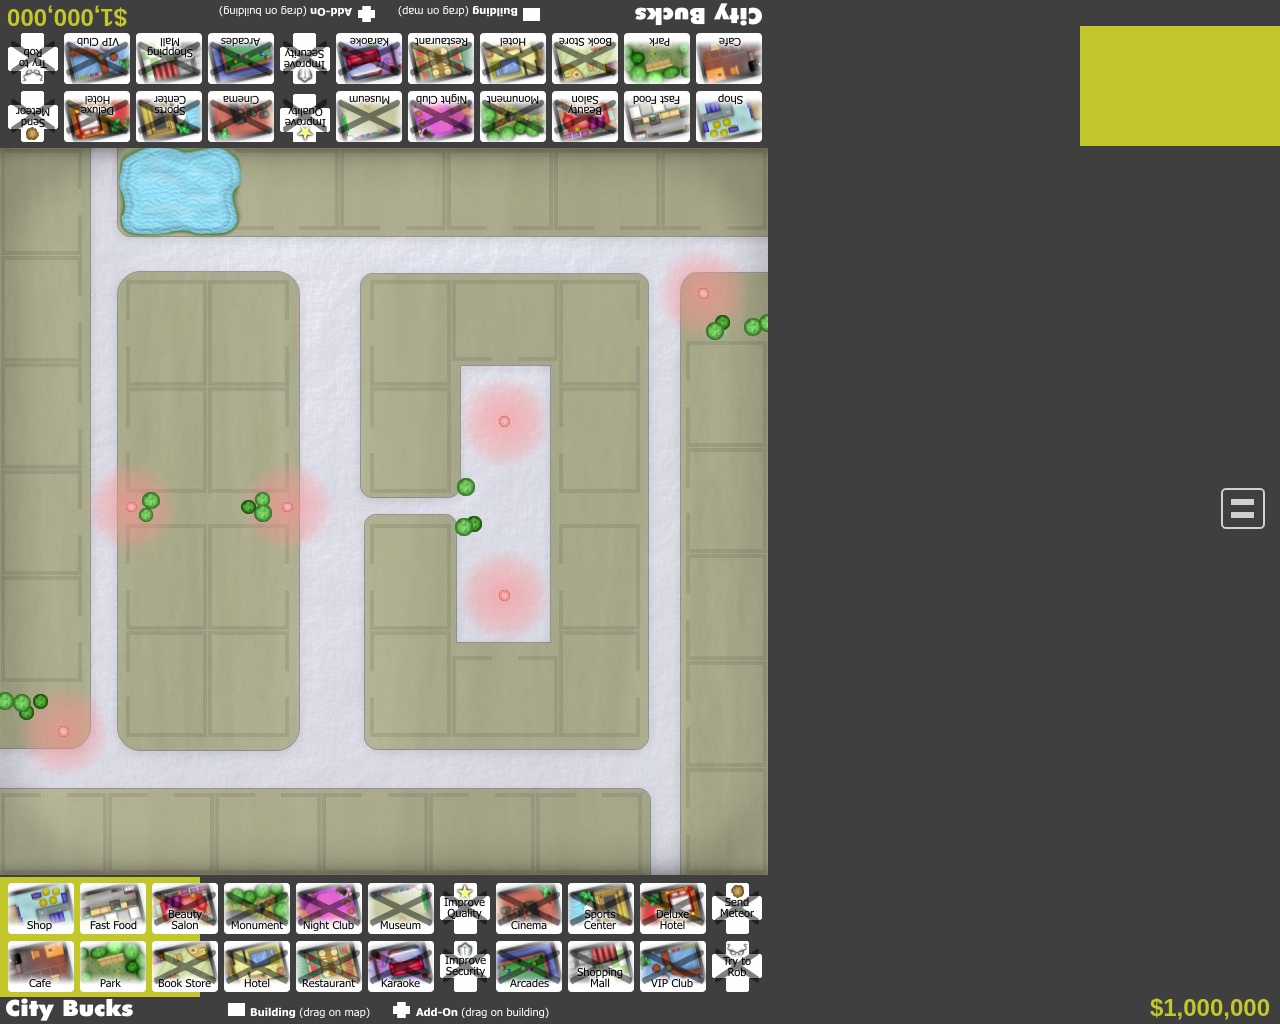
==== index.html @ 6ff3f5b2 "Import original City Bucks v1.0 www folder from App Store IPA Untouched copy of Payload/city-bucks.a" ====
<!DOCTYPE html PUBLIC "-//W3C//DTD XHTML 1.0 Strict//EN" "DTD/xhtml1-strict.dtd">
<html xmlns="http://www.w3.org/1999/xhtml" xml:lang="en" lang="en">
<head>
    <meta http-equiv="Content-Type" content="text/html; CHARSET=UTF-8" />
    <title>City Bucks</title>
    <link rel="stylesheet" href="default.css" type="text/css" media="screen,projection,print" />

    <script type="text/javascript" charset="utf-8" src="phonegap-compressed.js"></script>
    <script type="text/javascript" charset="utf-8" src="all-compressed.js"></script>

    <!--
    <script type="text/javascript" charset="utf-8" src="phonegap.js"></script>
    <script type="text/javascript" charset="utf-8" src="enum.js"></script>
    <script type="text/javascript" charset="utf-8" src="misc.js"></script>
    <script type="text/javascript" charset="utf-8" src="shortest-paths-data.js"></script>
    <script type="text/javascript" charset="utf-8" src="building-events.js"></script>
    <script type="text/javascript" charset="utf-8" src="app.js"></script>
    <script type="text/javascript" charset="utf-8" src="sprite.js"></script>
    <script type="text/javascript" charset="utf-8" src="main.js"></script>
    -->

    <meta name ="viewport" content="user-scalable=no,width=device-width" />
    <meta name="expires" content="Wed, 01 Jan 2014 1:00:00 GMT" />
    <meta name="apple-mobile-web-app-capable" content="yes" />
    <meta name="apple-mobile-web-app-status-bar-style" content="black" />
</head>
<body id="background" class="background_c1">

</body>
</html>
---- default.css ----
body {
    margin: 0;
    background-color: rgb(63,63,63);
    color: #000;
    font-family: tahoma, sans-serif;
    overflow: hidden;
    width: 768px;
    min-width: 768px;
    max-width: 768px;
    height: 1024px;
    min-height: 1024px;
    max-height: 1024px;
}

#backgroundMiddle1,
#backgroundMiddle2,
#backgroundMiddle3,
#backgroundMiddle4 {
    position: absolute;
    background-repeat: no-repeat;
}

#backgroundMiddle1 {
    left: 0;
    top: 148px;
    width: 393px;
    height: 358px;
    background-image: url("image/background/1.jpg");
}

#backgroundMiddle2 {
    left: 393px;
    top: 148px;
    width: 375px;
    height: 358px;
    background-image: url("image/background/2.jpg");
}

#backgroundMiddle3 {
    left: 0;
    top: 505px;
    width: 393px;
    height: 370px;
    background-image: url("image/background/3.jpg");
}

#backgroundMiddle4 {
    left: 393px;
    top: 505px;
    width: 375px;
    height: 370px;
    background-image: url("image/background/4.jpg");
}

body,
div,
a,
span {
    webkit-user-select: none;
    -webkit-user-select: none;
    -moz-user-select: none; 
}

a {
    color: #000;
}

.backgroundTop,
.backgroundBottom {
    position: absolute;
    left: 0;
    top: 0;
    background-repeat: repeat-x;
    background-color: rgb(63,63,63);
    z-index: 2000;
}

.backgroundTop {
    background-image: url("image/background-top.png");
}

.backgroundBottom {
    top: 876px;
    background-image: url("image/background-bottom.png");
    background-position: 0 100%;
}

#all {
    width: 100%;
    height: 100%;
}

a {
    color: rgb(0,0,0);
}

#debug {
    position: absolute;
    left: 200px;
    top: 1000px;
    text-align: center;
    z-index: 11000;
    color: #bbb;
    background-color: rgb(63,63,63);
    font-weight: bold;
    width: 380px;
    height: 24px;
    font-size: 14px;

    /*
    text-align: left;
    top: 180px;
    left: 10px;
    width: 220px;
    height: auto;
    */
}

#debug strong {
    color: rgb(255,150,150);
}

#debug strong:before {content: "_____"; }
#debug strong:after {content: "_____"; }

.sprite,
.spriteButton,
.spriteButtonCross,
.spriteButtonCrossAddOn,
.spriteButtonGhost {
    position: absolute;
    display: block;
    left: 0;
    top: 0;
    width: 66px;
    height: 51px;
    z-index: 100;
    background-repeat: no-repeat;
}

.sprite {
    z-index: 1050;
}

.spriteButton {
    z-index: 2600;
    -webkit-user-drag: element;
}

.spriteButtonGhost {
    opacity: .6;
    z-index: 2000;
}

.spriteButtonCross {
    background-image: url("image/sprite-button/cross.png");
    z-index: 2700;
}

.spriteButtonCrossAddOn {
    background-image: url("image/sprite-button/cross-add-on.png");
    z-index: 2700;
}

#dialog {
    position: absolute;
    left: 198px;
    top: 390px;
    background-image: url("image/dialog-background.png");
    background-repeat: no-repeat;
    width: 356px;
    height: 182px;
    padding: 23px;
    padding-top: 58px;
    z-index: 9010;
}

.dialogMessage {
    font-size: 18px;
    font-weight: bold;
}

.dialogActions {
    font-size: 16px;
    margin-top: 20px;
}

.dialogActions a {
    display: block;
    float: left;
    height: 35px;
    padding-top: 10px;
    color: rgb(143,143,143);
}

a.dialogRemind,
a.dialogCancel {
    margin-right: 22px;
}

#dialog .dialogMessage a {
    color: black;
    text-decoration: none;
}

.dialogActions a.dialogApprove {
    background-image: url("image/dialog-button-background.png");
    background-repeat: no-repeat;
    width: 112px;
    color: rgb(81,104,219);
    text-align: center;
    font-size: 16px;
    font-weight: bold;
    position: relative;
    top: -2px;
}

.pauseButton,
.restartButton,
.infoButton {
    position: absolute;
    right: 15px;
    width: 44px;
    height: 61px;
    top: 478px;
    background-repeat: no-repeat;
    z-index: 3000;
}

.infoButton {
    background-image: url("image/info-button.png");
    right: 80px;
}

.restartButton {
    background-image: url("image/restart-button.png");
    right: 145px;
}

.moneyBar_upper,
.moneyBar_lower {
    position: absolute;
    display: block;
    width: 20px;
    height: 120px;
    z-index: 2200;
    background-color: rgb(194,199,44);
}

.moneyBar_upper {
    top: 26px;
    right: 0;
}

.moneyBar_lower {
    top: 877px;
    left: 0;
}

#info {
    position: absolute;
    display: block;
    left: 140px;
    top: 125px;
    width: 408px;
    padding: 40px;
    height: 690px;
    z-index: 8000;
    border-radius: 20px;
    -webkit-border-radius: 20px;
    border: 2px solid #777;
    font-size: 18px;
    background-color: #fff;
    color: #000;
}

#info img {
    display: block;
    margin-right: 10px;
    float: left;
    top: -8px;
    width: 70px;
    height: 37px;
}

#info strong {
    font-size: 24px;
}

#overlay {
    position: absolute;
    left: 0;
    top: 0;
    width: 768px;
    height: 1024px;
    background-color: #000;
    opacity: .4;
    z-index: 2980;
}

#moneyDisplay0,
#moneyDisplay1 {
    color: rgb(194,199,44);
    font-weight: bold;
    font-size: 24px;
    position: absolute;
    width: 175px;
    height: 25px;
    z-index: 2600;
    text-align: right;
}

#moneyDisplay0 {
    top: 6px;
    left: 7px;
    -webkit-transform: rotate(180deg);
}

#moneyDisplay1 {
    top: 994px;
    right: 10px;
}

.buildingBaseTest,
.grid,
.rectangle {
    position: absolute;
    border: 1px solid rgb(74,255,5);
    z-index: 9000;
    text-shadow: #fff 1px -1px 1px;
    font-weight: bold;
    text-align: center;
}

.testPoint {
    position: absolute;
    width: 5px;
    height: 5px;
    background-color: rgb(74,255,5);
    z-index: 5500;
    border: 1px solid black;
}

#winner0,
#winner1,
#winnerCountdown0,
#winnerCountdown1 {
    position: absolute;
    left: 0;
    top: 0;
    width: 768px;
    height: 1024px;
    z-index: 2999;
    background-repeat: no-repeat;
}

#winner0,
#winnerCountdown0 {
    background-position: 50% 38%;
    background-image: url("image/winner-0.png");
}

#winner1,
#winnerCountdown1 {
    background-position: 50% 62%;
    background-image: url("image/winner-1.png");
}

#winnerCountdown0 {
    background-image: url("image/winner-countdown-0.png");
}

#winnerCountdown1 {
    background-image: url("image/winner-countdown-1.png");
}

.sprite {
    color: #fff;
    text-shadow: #000 1px -1px 1px;
    font-size: 12px;
    font-weight: bold;
}

#eventDialogPlayer0,
#eventDialogPlayer1 {
    position: absolute;
    left: 5px;
    text-align: center;
    font-weight: bold;
    font-size: 18px;
    color: black;
    z-index: 3200;
    background-image: url("image/event-dialog/background.png");
    background-repeat: repeat;
    background-position: 0 0;
    line-height: 19px;
}

#eventDialogPlayer0,
#eventDialogPlayer1,
.eventDialogContainer {
    width: 759px;
    height: 113px;
}

.eventDialogContainer {
    position: relative;
    left: 0;
    top: 0;
}

#eventDialogPlayer0 {
    -webkit-transform: rotate(180deg);
    top: 30px;
}

#eventDialogPlayer1 {
    top: 880px;
}

div.eventDialogMessage {
    position: absolute;
    left: 103px;
    top: 22px;
    width: 420px;
    height: 60px;
    text-align: left;
}

#countdown0,
#countdown1 {
    padding-left: 10px;
    padding-top: 25px;
}

#eventDialogPlayer0 a,
#eventDialogPlayer1 a {
    text-decoration: none;
}

.eventDialogButtonAccept,
.eventDialogButtonReject,
.eventDialogButtonNeutral {
    position: absolute;
    text-align: center;
    left: 644px;
    top: 23px;
    width: 73px;
    height: 47px;
    padding-top: 21px;
    background-repeat: no-repeat;
    background-image: url("image/event-dialog/button-neutral-answer.png");
}

.eventDialogButtonAccept {
    background-image: url("image/event-dialog/button-accept-answer.png");
    left: 560px;
}

.eventDialogButtonReject {
    background-image: url("image/event-dialog/button-reject-answer.png");
}

.eventDialogIcon {
    position: absolute;
    left: 28px;
    top: 27px;
    width: 68px;
    height: 62px;
    background-repeat: no-repeat;
    background-position: 50% 50%;
}


.human-0_x0_y1,
.human-0_x0_y1_c2,
.human-0_x-1_y0,
.human-0_x-1_y0_c2,
.human-0_x0_y-1,
.human-0_x0_y-1_c2,
.human-0_x1_y0,
.human-0_x1_y0_c2,
.human-1_x0_y1,
.human-1_x0_y1_c2,
.human-1_x-1_y0,
.human-1_x-1_y0_c2,
.human-1_x0_y-1,
.human-1_x0_y-1_c2,
.human-1_x1_y0,
.human-1_x1_y0_c2,
.human-2_x0_y1,
.human-2_x0_y1_c2,
.human-2_x-1_y0,
.human-2_x-1_y0_c2,
.human-2_x0_y-1,
.human-2_x0_y-1_c2,
.human-2_x1_y0,
.human-2_x1_y0_c2,
.human-3_x0_y1,
.human-3_x0_y1_c2,
.human-3_x-1_y0,
.human-3_x-1_y0_c2,
.human-3_x0_y-1,
.human-3_x0_y-1_c2,
.human-3_x1_y0,
.human-3_x1_y0_c2,
.staff-_x0_y1,
.staff-_x0_y1_c2,
.staff-_x-1_y0,
.staff-_x-1_y0_c2,
.staff-_x0_y-1,
.staff-_x0_y-1_c2,
.staff-_x1_y0,
.staff-_x1_y0_c2,
.arrow-_x0_y1,
.arrow-_x0_y-1,
.building-shop_x-1_y0,
.building-shop_x1_y0,
.building-shop_x0_y-1,
.building-shop_x0_y1,
.building-cafe_x-1_y0,
.building-cafe_x1_y0,
.building-cafe_x0_y-1,
.building-cafe_x0_y1,
.building-fastfood_x-1_y0,
.building-fastfood_x1_y0,
.building-fastfood_x0_y-1,
.building-fastfood_x0_y1,
.building-park_x-1_y0,
.building-park_x1_y0,
.building-park_x0_y-1,
.building-park_x0_y1,
.building-beautysalon_x-1_y0,
.building-beautysalon_x1_y0,
.building-beautysalon_x0_y-1,
.building-beautysalon_x0_y1,
.building-bookstore_x-1_y0,
.building-bookstore_x1_y0,
.building-bookstore_x0_y-1,
.building-bookstore_x0_y1,
.building-monument_x-1_y0,
.building-monument_x1_y0,
.building-monument_x0_y-1,
.building-monument_x0_y1,
.building-hotel_x-1_y0,
.building-hotel_x1_y0,
.building-hotel_x0_y-1,
.building-hotel_x0_y1,
.building-nightclub_x-1_y0,
.building-nightclub_x1_y0,
.building-nightclub_x0_y-1,
.building-nightclub_x0_y1,
.building-nightclub_x-1_y0_c2,
.building-nightclub_x1_y0_c2,
.building-nightclub_x0_y-1_c2,
.building-nightclub_x0_y1_c2,
.building-restaurant_x-1_y0,
.building-restaurant_x1_y0,
.building-restaurant_x0_y-1,
.building-restaurant_x0_y1,
.building-museum_x-1_y0,
.building-museum_x1_y0,
.building-museum_x0_y-1,
.building-museum_x0_y1,
.building-karaoke_x-1_y0,
.building-karaoke_x1_y0,
.building-karaoke_x0_y-1,
.building-karaoke_x0_y1,
.building-karaoke_x-1_y0_c2,
.building-karaoke_x1_y0_c2,
.building-karaoke_x0_y-1_c2,
.building-karaoke_x0_y1_c2,
.building-cinema_x-1_y0,
.building-cinema_x1_y0,
.building-cinema_x0_y-1,
.building-cinema_x0_y1,
.building-arcades_x-1_y0,
.building-arcades_x1_y0,
.building-arcades_x0_y-1,
.building-arcades_x0_y1,
.building-arcades_x-1_y0_c2,
.building-arcades_x1_y0_c2,
.building-arcades_x0_y-1_c2,
.building-arcades_x0_y1_c2,
.building-sportscenter_x-1_y0,
.building-sportscenter_x1_y0,
.building-sportscenter_x0_y-1,
.building-sportscenter_x0_y1,
.building-sportscenter_x-1_y0_c2,
.building-sportscenter_x1_y0_c2,
.building-sportscenter_x0_y-1_c2,
.building-sportscenter_x0_y1_c2,
.building-shoppingmall_x-1_y0,
.building-shoppingmall_x1_y0,
.building-shoppingmall_x0_y-1,
.building-shoppingmall_x0_y1,
.building-deluxehotel_x-1_y0,
.building-deluxehotel_x1_y0,
.building-deluxehotel_x0_y-1,
.building-deluxehotel_x0_y1,
.building-deluxehotel_x-1_y0_c2,
.building-deluxehotel_x1_y0_c2,
.building-deluxehotel_x0_y-1_c2,
.building-deluxehotel_x0_y1_c2,
.building-vipclub_x-1_y0,
.building-vipclub_x1_y0,
.building-vipclub_x0_y-1,
.building-vipclub_x0_y1,
.building-vipclub_x-1_y0_c2,
.building-vipclub_x1_y0_c2,
.building-vipclub_x0_y-1_c2,
.building-vipclub_x0_y1_c2,
.building-home_x-1_y0,
.building-home_x1_y0,
.building-home_x0_y-1,
.building-home_x0_y1,
.building-lake_x-1_y0,
.building-lake_x1_y0,
.building-lake_x0_y-1,
.building-lake_x0_y1,
.building-lake_x-1_y0_c2,
.building-lake_x1_y0_c2,
.building-lake_x0_y-1_c2,
.building-lake_x0_y1_c2,
.badge-quality-1_x0_y1,
.badge-quality-1_x-1_y0,
.badge-quality-1_x0_y-1,
.badge-quality-1_x1_y0,
.badge-quality-2_x0_y1,
.badge-quality-2_x-1_y0,
.badge-quality-2_x0_y-1,
.badge-quality-2_x1_y0,
.badge-quality-3_x0_y1,
.badge-quality-3_x-1_y0,
.badge-quality-3_x0_y-1,
.badge-quality-3_x1_y0,
.badge-security-1_x0_y1,
.badge-security-1_x-1_y0,
.badge-security-1_x0_y-1,
.badge-security-1_x1_y0,
.badge-security-2_x0_y1,
.badge-security-2_x-1_y0,
.badge-security-2_x0_y-1,
.badge-security-2_x1_y0,
.badge-security-3_x0_y1,
.badge-security-3_x-1_y0,
.badge-security-3_x0_y-1,
.badge-security-3_x1_y0,
.building-overlay-fire_x0_y1,
.building-overlay-fire_x-1_y0,
.building-overlay-fire_x0_y-1,
.building-overlay-fire_x1_y0,
.building-overlay-fire_x0_y1_c2,
.building-overlay-fire_x-1_y0_c2,
.building-overlay-fire_x0_y-1_c2,
.building-overlay-fire_x1_y0_c2,
.building-overlay-fire-small_x0_y1,
.building-overlay-fire-small_x-1_y0,
.building-overlay-fire-small_x0_y-1,
.building-overlay-fire-small_x1_y0,
.building-overlay-fire-small_x0_y1_c2,
.building-overlay-fire-small_x-1_y0_c2,
.building-overlay-fire-small_x0_y-1_c2,
.building-overlay-fire-small_x1_y0_c2,
.building-overlay-underconstruction_x0_y1,
.building-overlay-underconstruction_x-1_y0,
.building-overlay-underconstruction_x0_y-1,
.building-overlay-underconstruction_x1_y0,
.building-overlay-underconstruction_x0_y1_c2,
.building-overlay-underconstruction_x-1_y0_c2,
.building-overlay-underconstruction_x0_y-1_c2,
.building-overlay-underconstruction_x1_y0_c2,
.building-overlay-shinynew_x0_y1,
.building-overlay-shinynew_x-1_y0,
.building-overlay-shinynew_x0_y-1,
.building-overlay-shinynew_x1_y0,
.building-overlay-shinynew_x0_y1_c2,
.building-overlay-shinynew_x-1_y0_c2,
.building-overlay-shinynew_x0_y-1_c2,
.building-overlay-shinynew_x1_y0_c2,
.building-overlay-dustycloud_x0_y1,
.building-overlay-dustycloud_x-1_y0,
.building-overlay-dustycloud_x0_y-1,
.building-overlay-dustycloud_x1_y0,
.building-overlay-dustycloud_x0_y1_c2,
.building-overlay-dustycloud_x-1_y0_c2,
.building-overlay-dustycloud_x0_y-1_c2,
.building-overlay-dustycloud_x1_y0_c2,
.building-overlay-highlight_x0_y1,
.building-overlay-highlight_x-1_y0,
.building-overlay-highlight_x0_y-1,
.building-overlay-highlight_x1_y0,
.building-overlay-highlight_x0_y1_c2,
.building-overlay-highlight_x-1_y0_c2,
.building-overlay-highlight_x0_y-1_c2,
.building-overlay-highlight_x1_y0_c2,
.meteor-_x0_y1,
.meteor-_x0_y-1,
.meteor-_x0_y1_c2,
.meteor-_x0_y-1_c2,
.robbercar-empty_x0_y1,
.robbercar-empty_x0_y1_c2,
.robbercar-empty_x-1_y0,
.robbercar-empty_x-1_y0_c2,
.robbercar-empty_x0_y-1,
.robbercar-empty_x0_y-1_c2,
.robbercar-empty_x1_y0,
.robbercar-empty_x1_y0_c2,
.robbercar-filled_x0_y1,
.robbercar-filled_x0_y1_c2,
.robbercar-filled_x-1_y0,
.robbercar-filled_x-1_y0_c2,
.robbercar-filled_x0_y-1,
.robbercar-filled_x0_y-1_c2,
.robbercar-filled_x1_y0,
.robbercar-filled_x1_y0_c2,
.explosion-_xAny_yAny,
.explosion-_xAny_yAny_c2,
.ufo-normal_xAny_yAny,
.ufo-normal_xAny_yAny_c2,
.ufo-shooting_xAny_yAny,
.ufo-shooting_xAny_yAny_c2,
.stretchlimo-_x0_y1,
.stretchlimo-_x-1_y0,
.stretchlimo-_x0_y-1,
.stretchlimo-_x1_y0,
.monster-_x0_y1,
.monster-_x-1_y0,
.monster-_x0_y-1,
.monster-_x1_y0,
.monster-_x0_y1_c2,
.monster-_x-1_y0_c2,
.monster-_x0_y-1_c2,
.monster-_x1_y0_c2 {
    position: absolute;
    display: block;
    left: 0;
    top: 0;
    width: 66px;
    height: 51px;
    z-index: 100;
    background-repeat: no-repeat;
    z-index: 1050;
}

.human-0_x0_y1 { background-image: url("image/sprite/human/0_x0_y1.png"); }
.human-0_x0_y1_c2 { background-image: url("image/sprite/human/0_x0_y1_c2.png"); }
.human-0_x-1_y0 { background-image: url("image/sprite/human/0_x-1_y0.png"); }
.human-0_x-1_y0_c2 { background-image: url("image/sprite/human/0_x-1_y0_c2.png"); }
.human-0_x0_y-1 { background-image: url("image/sprite/human/0_x0_y-1.png"); }
.human-0_x0_y-1_c2 { background-image: url("image/sprite/human/0_x0_y-1_c2.png"); }
.human-0_x1_y0 { background-image: url("image/sprite/human/0_x1_y0.png"); }
.human-0_x1_y0_c2 { background-image: url("image/sprite/human/0_x1_y0_c2.png"); }

.human-1_x0_y1 { background-image: url("image/sprite/human/1_x0_y1.png"); }
.human-1_x0_y1_c2 { background-image: url("image/sprite/human/1_x0_y1_c2.png"); }
.human-1_x-1_y0 { background-image: url("image/sprite/human/1_x-1_y0.png"); }
.human-1_x-1_y0_c2 { background-image: url("image/sprite/human/1_x-1_y0_c2.png"); }
.human-1_x0_y-1 { background-image: url("image/sprite/human/1_x0_y-1.png"); }
.human-1_x0_y-1_c2 { background-image: url("image/sprite/human/1_x0_y-1_c2.png"); }
.human-1_x1_y0 { background-image: url("image/sprite/human/1_x1_y0.png"); }
.human-1_x1_y0_c2 { background-image: url("image/sprite/human/1_x1_y0_c2.png"); }

.human-2_x0_y1 { background-image: url("image/sprite/human/2_x0_y1.png"); }
.human-2_x0_y1_c2 { background-image: url("image/sprite/human/2_x0_y1_c2.png"); }
.human-2_x-1_y0 { background-image: url("image/sprite/human/2_x-1_y0.png"); }
.human-2_x-1_y0_c2 { background-image: url("image/sprite/human/2_x-1_y0_c2.png"); }
.human-2_x0_y-1 { background-image: url("image/sprite/human/2_x0_y-1.png"); }
.human-2_x0_y-1_c2 { background-image: url("image/sprite/human/2_x0_y-1_c2.png"); }
.human-2_x1_y0 { background-image: url("image/sprite/human/2_x1_y0.png"); }
.human-2_x1_y0_c2 { background-image: url("image/sprite/human/2_x1_y0_c2.png"); }

.human-3_x0_y1 { background-image: url("image/sprite/human/3_x0_y1.png"); }
.human-3_x0_y1_c2 { background-image: url("image/sprite/human/3_x0_y1_c2.png"); }
.human-3_x-1_y0 { background-image: url("image/sprite/human/3_x-1_y0.png"); }
.human-3_x-1_y0_c2 { background-image: url("image/sprite/human/3_x-1_y0_c2.png"); }
.human-3_x0_y-1 { background-image: url("image/sprite/human/3_x0_y-1.png"); }
.human-3_x0_y-1_c2 { background-image: url("image/sprite/human/3_x0_y-1_c2.png"); }
.human-3_x1_y0 { background-image: url("image/sprite/human/3_x1_y0.png"); }
.human-3_x1_y0_c2 { background-image: url("image/sprite/human/3_x1_y0_c2.png"); }

.staff-_x0_y1 { background-image: url("image/sprite/staff/x0_y1.png"); }
.staff-_x0_y1_c2 { background-image: url("image/sprite/staff/x0_y1_c2.png"); }
.staff-_x-1_y0 { background-image: url("image/sprite/staff/x-1_y0.png"); }
.staff-_x-1_y0_c2 { background-image: url("image/sprite/staff/x-1_y0_c2.png"); }
.staff-_x0_y-1 { background-image: url("image/sprite/staff/x0_y-1.png"); }
.staff-_x0_y-1_c2 { background-image: url("image/sprite/staff/x0_y-1_c2.png"); }
.staff-_x1_y0 { background-image: url("image/sprite/staff/x1_y0.png"); }
.staff-_x1_y0_c2 { background-image: url("image/sprite/staff/x1_y0_c2.png"); }

.arrow-_x0_y1 { background-image: url("image/sprite/arrow/x0_y1.png"); }
.arrow-_x0_y-1 { background-image: url("image/sprite/arrow/x0_y-1.png"); }

.building-shop_x-1_y0 { background-image: url("image/sprite/building/shop_x-1_y0.png"); }
.building-shop_x1_y0 { background-image: url("image/sprite/building/shop_x1_y0.png"); }
.building-shop_x0_y-1 { background-image: url("image/sprite/building/shop_x0_y-1.png"); }
.building-shop_x0_y1 { background-image: url("image/sprite/building/shop_x0_y1.png"); }

.building-cafe_x-1_y0 { background-image: url("image/sprite/building/cafe_x-1_y0.png"); }
.building-cafe_x1_y0 { background-image: url("image/sprite/building/cafe_x1_y0.png"); }
.building-cafe_x0_y-1 { background-image: url("image/sprite/building/cafe_x0_y-1.png"); }
.building-cafe_x0_y1 { background-image: url("image/sprite/building/cafe_x0_y1.png"); }

.building-fastfood_x-1_y0 { background-image: url("image/sprite/building/fastfood_x-1_y0.png"); }
.building-fastfood_x1_y0 { background-image: url("image/sprite/building/fastfood_x1_y0.png"); }
.building-fastfood_x0_y-1 { background-image: url("image/sprite/building/fastfood_x0_y-1.png"); }
.building-fastfood_x0_y1 { background-image: url("image/sprite/building/fastfood_x0_y1.png"); }

.building-park_x-1_y0 { background-image: url("image/sprite/building/park_x-1_y0.png"); }
.building-park_x1_y0 { background-image: url("image/sprite/building/park_x1_y0.png"); }
.building-park_x0_y-1 { background-image: url("image/sprite/building/park_x0_y-1.png"); }
.building-park_x0_y1 { background-image: url("image/sprite/building/park_x0_y1.png"); }

.building-beautysalon_x-1_y0 { background-image: url("image/sprite/building/beautysalon_x-1_y0.png"); }
.building-beautysalon_x1_y0 { background-image: url("image/sprite/building/beautysalon_x1_y0.png"); }
.building-beautysalon_x0_y-1 { background-image: url("image/sprite/building/beautysalon_x0_y-1.png"); }
.building-beautysalon_x0_y1 { background-image: url("image/sprite/building/beautysalon_x0_y1.png"); }

.building-bookstore_x-1_y0 { background-image: url("image/sprite/building/bookstore_x-1_y0.png"); }
.building-bookstore_x1_y0 { background-image: url("image/sprite/building/bookstore_x1_y0.png"); }
.building-bookstore_x0_y-1 { background-image: url("image/sprite/building/bookstore_x0_y-1.png"); }
.building-bookstore_x0_y1 { background-image: url("image/sprite/building/bookstore_x0_y1.png"); }

.building-monument_x-1_y0 { background-image: url("image/sprite/building/monument_x-1_y0.png"); }
.building-monument_x1_y0 { background-image: url("image/sprite/building/monument_x1_y0.png"); }
.building-monument_x0_y-1 { background-image: url("image/sprite/building/monument_x0_y-1.png"); }
.building-monument_x0_y1 { background-image: url("image/sprite/building/monument_x0_y1.png"); }

.building-hotel_x-1_y0 { background-image: url("image/sprite/building/hotel_x-1_y0.png"); }
.building-hotel_x1_y0 { background-image: url("image/sprite/building/hotel_x1_y0.png"); }
.building-hotel_x0_y-1 { background-image: url("image/sprite/building/hotel_x0_y-1.png"); }
.building-hotel_x0_y1 { background-image: url("image/sprite/building/hotel_x0_y1.png"); }

.building-nightclub_x-1_y0 { background-image: url("image/sprite/building/nightclub_x-1_y0.png"); }
.building-nightclub_x1_y0 { background-image: url("image/sprite/building/nightclub_x1_y0.png"); }
.building-nightclub_x0_y-1 { background-image: url("image/sprite/building/nightclub_x0_y-1.png"); }
.building-nightclub_x0_y1 { background-image: url("image/sprite/building/nightclub_x0_y1.png"); }

.building-nightclub_x-1_y0_c2 { background-image: url("image/sprite/building/nightclub_x-1_y0_c2.png"); }
.building-nightclub_x1_y0_c2 { background-image: url("image/sprite/building/nightclub_x1_y0_c2.png"); }
.building-nightclub_x0_y-1_c2 { background-image: url("image/sprite/building/nightclub_x0_y-1_c2.png"); }
.building-nightclub_x0_y1_c2 { background-image: url("image/sprite/building/nightclub_x0_y1_c2.png"); }

.building-restaurant_x-1_y0 { background-image: url("image/sprite/building/restaurant_x-1_y0.png"); }
.building-restaurant_x1_y0 { background-image: url("image/sprite/building/restaurant_x1_y0.png"); }
.building-restaurant_x0_y-1 { background-image: url("image/sprite/building/restaurant_x0_y-1.png"); }
.building-restaurant_x0_y1 { background-image: url("image/sprite/building/restaurant_x0_y1.png"); }

.building-museum_x-1_y0 { background-image: url("image/sprite/building/museum_x-1_y0.png"); }
.building-museum_x1_y0 { background-image: url("image/sprite/building/museum_x1_y0.png"); }
.building-museum_x0_y-1 { background-image: url("image/sprite/building/museum_x0_y-1.png"); }
.building-museum_x0_y1 { background-image: url("image/sprite/building/museum_x0_y1.png"); }

.building-karaoke_x-1_y0 { background-image: url("image/sprite/building/karaoke_x-1_y0.png"); }
.building-karaoke_x1_y0 { background-image: url("image/sprite/building/karaoke_x1_y0.png"); }
.building-karaoke_x0_y-1 { background-image: url("image/sprite/building/karaoke_x0_y-1.png"); }
.building-karaoke_x0_y1 { background-image: url("image/sprite/building/karaoke_x0_y1.png"); }
.building-karaoke_x-1_y0_c2 { background-image: url("image/sprite/building/karaoke_x-1_y0_c2.png"); }
.building-karaoke_x1_y0_c2 { background-image: url("image/sprite/building/karaoke_x1_y0_c2.png"); }
.building-karaoke_x0_y-1_c2 { background-image: url("image/sprite/building/karaoke_x0_y-1_c2.png"); }
.building-karaoke_x0_y1_c2 { background-image: url("image/sprite/building/karaoke_x0_y1_c2.png"); }

.building-cinema_x-1_y0 { background-image: url("image/sprite/building/cinema_x-1_y0.png"); }
.building-cinema_x1_y0 { background-image: url("image/sprite/building/cinema_x1_y0.png"); }
.building-cinema_x0_y-1 { background-image: url("image/sprite/building/cinema_x0_y-1.png"); }
.building-cinema_x0_y1 { background-image: url("image/sprite/building/cinema_x0_y1.png"); }

.building-arcades_x-1_y0 { background-image: url("image/sprite/building/arcades_x-1_y0.png"); }
.building-arcades_x1_y0 { background-image: url("image/sprite/building/arcades_x1_y0.png"); }
.building-arcades_x0_y-1 { background-image: url("image/sprite/building/arcades_x0_y-1.png"); }
.building-arcades_x0_y1 { background-image: url("image/sprite/building/arcades_x0_y1.png"); }

.building-arcades_x-1_y0_c2 { background-image: url("image/sprite/building/arcades_x-1_y0_c2.png"); }
.building-arcades_x1_y0_c2 { background-image: url("image/sprite/building/arcades_x1_y0_c2.png"); }
.building-arcades_x0_y-1_c2 { background-image: url("image/sprite/building/arcades_x0_y-1_c2.png"); }
.building-arcades_x0_y1_c2 { background-image: url("image/sprite/building/arcades_x0_y1_c2.png"); }

.building-sportscenter_x-1_y0 { background-image: url("image/sprite/building/sportscenter_x-1_y0.png"); }
.building-sportscenter_x1_y0 { background-image: url("image/sprite/building/sportscenter_x1_y0.png"); }
.building-sportscenter_x0_y-1 { background-image: url("image/sprite/building/sportscenter_x0_y-1.png"); }
.building-sportscenter_x0_y1 { background-image: url("image/sprite/building/sportscenter_x0_y1.png"); }
.building-sportscenter_x-1_y0_c2 { background-image: url("image/sprite/building/sportscenter_x-1_y0_c2.png"); }
.building-sportscenter_x1_y0_c2 { background-image: url("image/sprite/building/sportscenter_x1_y0_c2.png"); }
.building-sportscenter_x0_y-1_c2 { background-image: url("image/sprite/building/sportscenter_x0_y-1_c2.png"); }
.building-sportscenter_x0_y1_c2 { background-image: url("image/sprite/building/sportscenter_x0_y1_c2.png"); }

.building-shoppingmall_x-1_y0 { background-image: url("image/sprite/building/shoppingmall_x-1_y0.png"); }
.building-shoppingmall_x1_y0 { background-image: url("image/sprite/building/shoppingmall_x1_y0.png"); }
.building-shoppingmall_x0_y-1 { background-image: url("image/sprite/building/shoppingmall_x0_y-1.png"); }
.building-shoppingmall_x0_y1 { background-image: url("image/sprite/building/shoppingmall_x0_y1.png"); }

.building-deluxehotel_x-1_y0 { background-image: url("image/sprite/building/deluxehotel_x-1_y0.png"); }
.building-deluxehotel_x1_y0 { background-image: url("image/sprite/building/deluxehotel_x1_y0.png"); }
.building-deluxehotel_x0_y-1 { background-image: url("image/sprite/building/deluxehotel_x0_y-1.png"); }
.building-deluxehotel_x0_y1 { background-image: url("image/sprite/building/deluxehotel_x0_y1.png"); }

.building-deluxehotel_x-1_y0_c2 { background-image: url("image/sprite/building/deluxehotel_x-1_y0_c2.png"); }
.building-deluxehotel_x1_y0_c2 { background-image: url("image/sprite/building/deluxehotel_x1_y0_c2.png"); }
.building-deluxehotel_x0_y-1_c2 { background-image: url("image/sprite/building/deluxehotel_x0_y-1_c2.png"); }
.building-deluxehotel_x0_y1_c2 { background-image: url("image/sprite/building/deluxehotel_x0_y1_c2.png"); }

.building-vipclub_x-1_y0 { background-image: url("image/sprite/building/vipclub_x-1_y0.png"); }
.building-vipclub_x1_y0 { background-image: url("image/sprite/building/vipclub_x1_y0.png"); }
.building-vipclub_x0_y-1 { background-image: url("image/sprite/building/vipclub_x0_y-1.png"); }
.building-vipclub_x0_y1 { background-image: url("image/sprite/building/vipclub_x0_y1.png"); }
.building-vipclub_x-1_y0_c2 { background-image: url("image/sprite/building/vipclub_x-1_y0_c2.png"); }
.building-vipclub_x1_y0_c2 { background-image: url("image/sprite/building/vipclub_x1_y0_c2.png"); }
.building-vipclub_x0_y-1_c2 { background-image: url("image/sprite/building/vipclub_x0_y-1_c2.png"); }
.building-vipclub_x0_y1_c2 { background-image: url("image/sprite/building/vipclub_x0_y1_c2.png"); }

.building-home_x-1_y0 { background-image: url("image/sprite/building/home_x-1_y0.png"); }
.building-home_x1_y0 { background-image: url("image/sprite/building/home_x1_y0.png"); }
.building-home_x0_y-1 { background-image: url("image/sprite/building/home_x0_y-1.png"); }
.building-home_x0_y1 { background-image: url("image/sprite/building/home_x0_y1.png"); }

.building-lake_x-1_y0 { background-image: url("image/sprite/building/lake_x-1_y0.png"); }
.building-lake_x1_y0 { background-image: url("image/sprite/building/lake_x1_y0.png"); }
.building-lake_x0_y-1 { background-image: url("image/sprite/building/lake_x0_y-1.png"); }
.building-lake_x0_y1 { background-image: url("image/sprite/building/lake_x0_y1.png"); }
.building-lake_x-1_y0_c2 { background-image: url("image/sprite/building/lake_x-1_y0_c2.png"); }
.building-lake_x1_y0_c2 { background-image: url("image/sprite/building/lake_x1_y0_c2.png"); }
.building-lake_x0_y-1_c2 { background-image: url("image/sprite/building/lake_x0_y-1_c2.png"); }
.building-lake_x0_y1_c2 { background-image: url("image/sprite/building/lake_x0_y1_c2.png"); }

.badge-quality-1_x0_y1 { background-image: url("image/sprite/badge/quality-1_x0_y1.png"); }
.badge-quality-1_x-1_y0 { background-image: url("image/sprite/badge/quality-1_x-1_y0.png"); }
.badge-quality-1_x0_y-1 { background-image: url("image/sprite/badge/quality-1_x0_y-1.png"); }
.badge-quality-1_x1_y0 { background-image: url("image/sprite/badge/quality-1_x1_y0.png"); }

.badge-quality-2_x0_y1 { background-image: url("image/sprite/badge/quality-2_x0_y1.png"); }
.badge-quality-2_x-1_y0 { background-image: url("image/sprite/badge/quality-2_x-1_y0.png"); }
.badge-quality-2_x0_y-1 { background-image: url("image/sprite/badge/quality-2_x0_y-1.png"); }
.badge-quality-2_x1_y0 { background-image: url("image/sprite/badge/quality-2_x1_y0.png"); }

.badge-quality-3_x0_y1 { background-image: url("image/sprite/badge/quality-3_x0_y1.png"); }
.badge-quality-3_x-1_y0 { background-image: url("image/sprite/badge/quality-3_x-1_y0.png"); }
.badge-quality-3_x0_y-1 { background-image: url("image/sprite/badge/quality-3_x0_y-1.png"); }
.badge-quality-3_x1_y0 { background-image: url("image/sprite/badge/quality-3_x1_y0.png"); }


.badge-security-1_x0_y1 { background-image: url("image/sprite/badge/security-1_x0_y1.png"); }
.badge-security-1_x-1_y0 { background-image: url("image/sprite/badge/security-1_x-1_y0.png"); }
.badge-security-1_x0_y-1 { background-image: url("image/sprite/badge/security-1_x0_y-1.png"); }
.badge-security-1_x1_y0 { background-image: url("image/sprite/badge/security-1_x1_y0.png"); }

.badge-security-2_x0_y1 { background-image: url("image/sprite/badge/security-2_x0_y1.png"); }
.badge-security-2_x-1_y0 { background-image: url("image/sprite/badge/security-2_x-1_y0.png"); }
.badge-security-2_x0_y-1 { background-image: url("image/sprite/badge/security-2_x0_y-1.png"); }
.badge-security-2_x1_y0 { background-image: url("image/sprite/badge/security-2_x1_y0.png"); }

.badge-security-3_x0_y1 { background-image: url("image/sprite/badge/security-3_x0_y1.png"); }
.badge-security-3_x-1_y0 { background-image: url("image/sprite/badge/security-3_x-1_y0.png"); }
.badge-security-3_x0_y-1 { background-image: url("image/sprite/badge/security-3_x0_y-1.png"); }
.badge-security-3_x1_y0 { background-image: url("image/sprite/badge/security-3_x1_y0.png"); }


.building-overlay-fire_x0_y1 { background-image: url("image/sprite/building-overlay/fire_x0_y1.png"); }
.building-overlay-fire_x-1_y0 { background-image: url("image/sprite/building-overlay/fire_x-1_y0.png"); }
.building-overlay-fire_x0_y-1 { background-image: url("image/sprite/building-overlay/fire_x0_y-1.png"); }
.building-overlay-fire_x1_y0 { background-image: url("image/sprite/building-overlay/fire_x1_y0.png"); }
.building-overlay-fire_x0_y1_c2 { background-image: url("image/sprite/building-overlay/fire_x0_y1_c2.png"); }
.building-overlay-fire_x-1_y0_c2 { background-image: url("image/sprite/building-overlay/fire_x-1_y0_c2.png"); }
.building-overlay-fire_x0_y-1_c2 { background-image: url("image/sprite/building-overlay/fire_x0_y-1_c2.png"); }
.building-overlay-fire_x1_y0_c2 { background-image: url("image/sprite/building-overlay/fire_x1_y0_c2.png"); }

.building-overlay-fire-small_x0_y1 { background-image: url("image/sprite/building-overlay/fire-small_x0_y1.png"); }
.building-overlay-fire-small_x-1_y0 { background-image: url("image/sprite/building-overlay/fire-small_x-1_y0.png"); }
.building-overlay-fire-small_x0_y-1 { background-image: url("image/sprite/building-overlay/fire-small_x0_y-1.png"); }
.building-overlay-fire-small_x1_y0 { background-image: url("image/sprite/building-overlay/fire-small_x1_y0.png"); }
.building-overlay-fire-small_x0_y1_c2 { background-image: url("image/sprite/building-overlay/fire-small_x0_y1_c2.png"); }
.building-overlay-fire-small_x-1_y0_c2 { background-image: url("image/sprite/building-overlay/fire-small_x-1_y0_c2.png"); }
.building-overlay-fire-small_x0_y-1_c2 { background-image: url("image/sprite/building-overlay/fire-small_x0_y-1_c2.png"); }
.building-overlay-fire-small_x1_y0_c2 { background-image: url("image/sprite/building-overlay/fire-small_x1_y0_c2.png"); }

.building-overlay-underconstruction_x0_y1 { background-image: url("image/sprite/building-overlay/underconstruction_x0_y1.png"); }
.building-overlay-underconstruction_x-1_y0 { background-image: url("image/sprite/building-overlay/underconstruction_x-1_y0.png"); }
.building-overlay-underconstruction_x0_y-1 { background-image: url("image/sprite/building-overlay/underconstruction_x0_y-1.png"); }
.building-overlay-underconstruction_x1_y0 { background-image: url("image/sprite/building-overlay/underconstruction_x1_y0.png"); }
.building-overlay-underconstruction_x0_y1_c2 { background-image: url("image/sprite/building-overlay/underconstruction_x0_y1_c2.png"); }
.building-overlay-underconstruction_x-1_y0_c2 { background-image: url("image/sprite/building-overlay/underconstruction_x-1_y0_c2.png"); }
.building-overlay-underconstruction_x0_y-1_c2 { background-image: url("image/sprite/building-overlay/underconstruction_x0_y-1_c2.png"); }
.building-overlay-underconstruction_x1_y0_c2 { background-image: url("image/sprite/building-overlay/underconstruction_x1_y0_c2.png"); }

.building-overlay-shinynew_x0_y1 { background-image: url("image/sprite/building-overlay/shinynew_x0_y1.png"); }
.building-overlay-shinynew_x-1_y0 { background-image: url("image/sprite/building-overlay/shinynew_x-1_y0.png"); }
.building-overlay-shinynew_x0_y-1 { background-image: url("image/sprite/building-overlay/shinynew_x0_y-1.png"); }
.building-overlay-shinynew_x1_y0 { background-image: url("image/sprite/building-overlay/shinynew_x1_y0.png"); }
.building-overlay-shinynew_x0_y1_c2 { background-image: url("image/sprite/building-overlay/shinynew_x0_y1_c2.png"); }
.building-overlay-shinynew_x-1_y0_c2 { background-image: url("image/sprite/building-overlay/shinynew_x-1_y0_c2.png"); }
.building-overlay-shinynew_x0_y-1_c2 { background-image: url("image/sprite/building-overlay/shinynew_x0_y-1_c2.png"); }
.building-overlay-shinynew_x1_y0_c2 { background-image: url("image/sprite/building-overlay/shinynew_x1_y0_c2.png"); }

.building-overlay-dustycloud_x0_y1 { background-image: url("image/sprite/building-overlay/dustycloud_x0_y1.png"); }
.building-overlay-dustycloud_x-1_y0 { background-image: url("image/sprite/building-overlay/dustycloud_x-1_y0.png"); }
.building-overlay-dustycloud_x0_y-1 { background-image: url("image/sprite/building-overlay/dustycloud_x0_y-1.png"); }
.building-overlay-dustycloud_x1_y0 { background-image: url("image/sprite/building-overlay/dustycloud_x1_y0.png"); }
.building-overlay-dustycloud_x0_y1_c2 { background-image: url("image/sprite/building-overlay/dustycloud_x0_y1_c2.png"); }
.building-overlay-dustycloud_x-1_y0_c2 { background-image: url("image/sprite/building-overlay/dustycloud_x-1_y0_c2.png"); }
.building-overlay-dustycloud_x0_y-1_c2 { background-image: url("image/sprite/building-overlay/dustycloud_x0_y-1_c2.png"); }
.building-overlay-dustycloud_x1_y0_c2 { background-image: url("image/sprite/building-overlay/dustycloud_x1_y0_c2.png"); }

.building-overlay-highlight_x0_y1 { background-image: url("image/sprite/building-overlay/highlight_x0_y1.png"); }
.building-overlay-highlight_x-1_y0 { background-image: url("image/sprite/building-overlay/highlight_x-1_y0.png"); }
.building-overlay-highlight_x0_y-1 { background-image: url("image/sprite/building-overlay/highlight_x0_y-1.png"); }
.building-overlay-highlight_x1_y0 { background-image: url("image/sprite/building-overlay/highlight_x1_y0.png"); }
.building-overlay-highlight_x0_y1_c2 { background-image: url("image/sprite/building-overlay/highlight_x0_y1_c2.png"); }
.building-overlay-highlight_x-1_y0_c2 { background-image: url("image/sprite/building-overlay/highlight_x-1_y0_c2.png"); }
.building-overlay-highlight_x0_y-1_c2 { background-image: url("image/sprite/building-overlay/highlight_x0_y-1_c2.png"); }
.building-overlay-highlight_x1_y0_c2 { background-image: url("image/sprite/building-overlay/highlight_x1_y0_c2.png"); }

.meteor-_x0_y1 { background-image: url("image/sprite/meteor/x0_y1.png"); }
.meteor-_x0_y-1 { background-image: url("image/sprite/meteor/x0_y-1.png"); }
.meteor-_x0_y1_c2 { background-image: url("image/sprite/meteor/x0_y1_c2.png"); }
.meteor-_x0_y-1_c2 { background-image: url("image/sprite/meteor/x0_y-1_c2.png"); }

.robbercar-empty_x0_y1 { background-image: url("image/sprite/robbercar/empty_x0_y1.png"); }
.robbercar-empty_x0_y1_c2 { background-image: url("image/sprite/robbercar/empty_x0_y1_c2.png"); }
.robbercar-empty_x-1_y0 { background-image: url("image/sprite/robbercar/empty_x-1_y0.png"); }
.robbercar-empty_x-1_y0_c2 { background-image: url("image/sprite/robbercar/empty_x-1_y0_c2.png"); }
.robbercar-empty_x0_y-1 { background-image: url("image/sprite/robbercar/empty_x0_y-1.png"); }
.robbercar-empty_x0_y-1_c2 { background-image: url("image/sprite/robbercar/empty_x0_y-1_c2.png"); }
.robbercar-empty_x1_y0 { background-image: url("image/sprite/robbercar/empty_x1_y0.png"); }
.robbercar-empty_x1_y0_c2 { background-image: url("image/sprite/robbercar/empty_x1_y0_c2.png"); }

.robbercar-filled_x0_y1 { background-image: url("image/sprite/robbercar/filled_x0_y1.png"); }
.robbercar-filled_x0_y1_c2 { background-image: url("image/sprite/robbercar/filled_x0_y1_c2.png"); }
.robbercar-filled_x-1_y0 { background-image: url("image/sprite/robbercar/filled_x-1_y0.png"); }
.robbercar-filled_x-1_y0_c2 { background-image: url("image/sprite/robbercar/filled_x-1_y0_c2.png"); }
.robbercar-filled_x0_y-1 { background-image: url("image/sprite/robbercar/filled_x0_y-1.png"); }
.robbercar-filled_x0_y-1_c2 { background-image: url("image/sprite/robbercar/filled_x0_y-1_c2.png"); }
.robbercar-filled_x1_y0 { background-image: url("image/sprite/robbercar/filled_x1_y0.png"); }
.robbercar-filled_x1_y0_c2 { background-image: url("image/sprite/robbercar/filled_x1_y0_c2.png"); }

.explosion-_xAny_yAny { background-image: url("image/sprite/explosion/xAny_yAny.png"); }
.explosion-_xAny_yAny_c2 { background-image: url("image/sprite/explosion/xAny_yAny_c2.png"); }

.ufo-normal_xAny_yAny { background-image: url("image/sprite/ufo/normal-xAny_yAny.png"); }
.ufo-normal_xAny_yAny_c2 { background-image: url("image/sprite/ufo/normal-xAny_yAny_c2.png"); }
.ufo-shooting_xAny_yAny { background-image: url("image/sprite/ufo/shooting-xAny_yAny.png"); }
.ufo-shooting_xAny_yAny_c2 { background-image: url("image/sprite/ufo/shooting-xAny_yAny_c2.png"); }

.stretchlimo-_x0_y1 { background-image: url("image/sprite/stretchlimo/x0_y1.png"); }
.stretchlimo-_x-1_y0 { background-image: url("image/sprite/stretchlimo/x-1_y0.png"); }
.stretchlimo-_x0_y-1 { background-image: url("image/sprite/stretchlimo/x0_y-1.png"); }
.stretchlimo-_x1_y0 { background-image: url("image/sprite/stretchlimo/x1_y0.png"); }

.monster-_x0_y1 { background-image: url("image/sprite/monster/x0_y1.png"); }
.monster-_x-1_y0 { background-image: url("image/sprite/monster/x-1_y0.png"); }
.monster-_x0_y-1 { background-image: url("image/sprite/monster/x0_y-1.png"); }
.monster-_x1_y0 { background-image: url("image/sprite/monster/x1_y0.png"); }
.monster-_x0_y1_c2 { background-image: url("image/sprite/monster/x0_y1_c2.png"); }
.monster-_x-1_y0_c2 { background-image: url("image/sprite/monster/x-1_y0_c2.png"); }
.monster-_x0_y-1_c2 { background-image: url("image/sprite/monster/x0_y-1_c2.png"); }
.monster-_x1_y0_c2 { background-image: url("image/sprite/monster/x1_y0_c2.png"); }
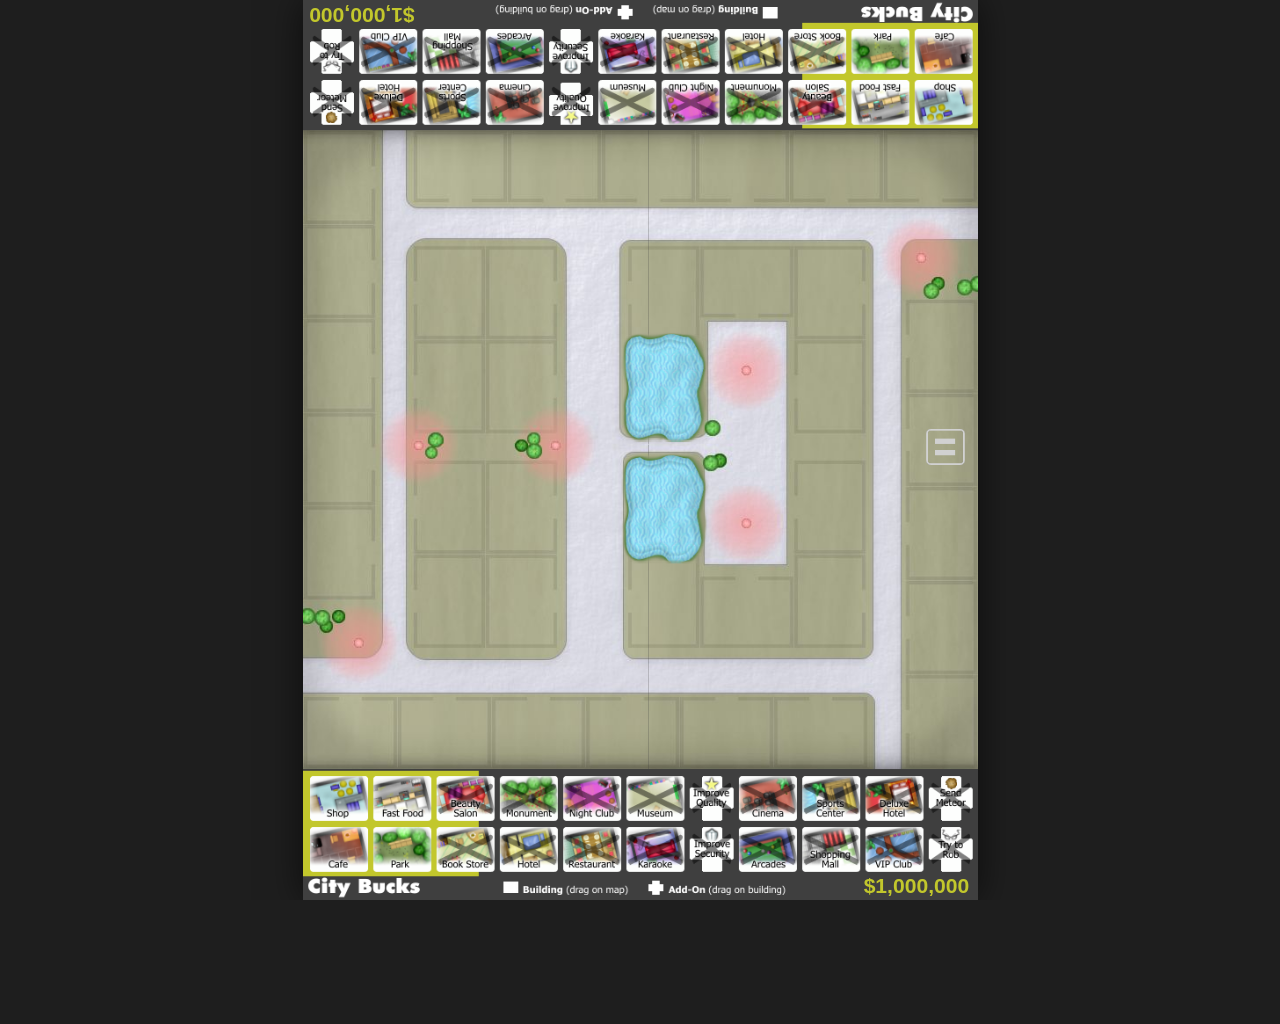
==== commit 56dd4819: "Run v1.0 in modern browsers via compat layer compat.js forces the original iPad (touch) code path, m" ====
--- a/index.html
+++ b/index.html
@@ -1,30 +1,25 @@
-<!DOCTYPE html PUBLIC "-//W3C//DTD XHTML 1.0 Strict//EN" "DTD/xhtml1-strict.dtd">
-<html xmlns="http://www.w3.org/1999/xhtml" xml:lang="en" lang="en">
-<head>
-    <meta http-equiv="Content-Type" content="text/html; CHARSET=UTF-8" />
-    <title>City Bucks</title>
-    <link rel="stylesheet" href="default.css" type="text/css" media="screen,projection,print" />
-
-    <script type="text/javascript" charset="utf-8" src="phonegap-compressed.js"></script>
-    <script type="text/javascript" charset="utf-8" src="all-compressed.js"></script>
-
-    <!--
-    <script type="text/javascript" charset="utf-8" src="phonegap.js"></script>
-    <script type="text/javascript" charset="utf-8" src="enum.js"></script>
-    <script type="text/javascript" charset="utf-8" src="misc.js"></script>
-    <script type="text/javascript" charset="utf-8" src="shortest-paths-data.js"></script>
-    <script type="text/javascript" charset="utf-8" src="building-events.js"></script>
-    <script type="text/javascript" charset="utf-8" src="app.js"></script>
-    <script type="text/javascript" charset="utf-8" src="sprite.js"></script>
-    <script type="text/javascript" charset="utf-8" src="main.js"></script>
-    -->
-
-    <meta name ="viewport" content="user-scalable=no,width=device-width" />
-    <meta name="expires" content="Wed, 01 Jan 2014 1:00:00 GMT" />
-    <meta name="apple-mobile-web-app-capable" content="yes" />
-    <meta name="apple-mobile-web-app-status-bar-style" content="black" />
-</head>
-<body id="background" class="background_c1">
-
-</body>
-</html>+<!DOCTYPE html PUBLIC "-//W3C//DTD XHTML 1.0 Strict//EN" "DTD/xhtml1-strict.dtd">
+<html xmlns="http://www.w3.org/1999/xhtml" xml:lang="en" lang="en">
+<head>
+    <meta http-equiv="Content-Type" content="text/html; CHARSET=UTF-8" />
+    <title>City Bucks</title>
+    <link rel="stylesheet" href="default.css" type="text/css" media="screen,projection,print" />
+    <link rel="stylesheet" href="compat.css" type="text/css" />
+    <link rel="icon" href="icon.png" />
+    <link rel="apple-touch-icon" href="icon.png" />
+    <link rel="manifest" href="manifest.webmanifest" />
+
+    <!-- compat.js replaces PhoneGap (phonegap-compressed.js is no longer loaded) -->
+    <script type="text/javascript" charset="utf-8" src="compat.js"></script>
+    <script type="text/javascript" charset="utf-8" src="all-compressed.js"></script>
+
+    <meta name="viewport" content="width=device-width,initial-scale=1,maximum-scale=1,user-scalable=no,viewport-fit=cover" />
+    <meta name="apple-mobile-web-app-capable" content="yes" />
+    <meta name="mobile-web-app-capable" content="yes" />
+    <meta name="apple-mobile-web-app-status-bar-style" content="black" />
+    <meta name="theme-color" content="#3f3f3f" />
+</head>
+<body id="background" class="background_c1">
+
+</body>
+</html>
--- a/compat.css
+++ b/compat.css
@@ -0,0 +1,25 @@
+/* compat.css — frame the fixed 768x1024 board for modern screens (see compat.js). */
+
+html {
+    margin: 0;
+    width: 100%;
+    height: 100%;
+    overflow: hidden;
+    background-color: #1e1e1e;
+    touch-action: none;
+    -webkit-text-size-adjust: 100%;
+}
+
+body {
+    position: absolute;
+    left: 0;
+    top: 0;
+    touch-action: none;
+    -webkit-touch-callout: none;
+    box-shadow: 0 0 40px rgba(0, 0, 0, .6);
+}
+
+body,
+div {
+    user-select: none;
+}
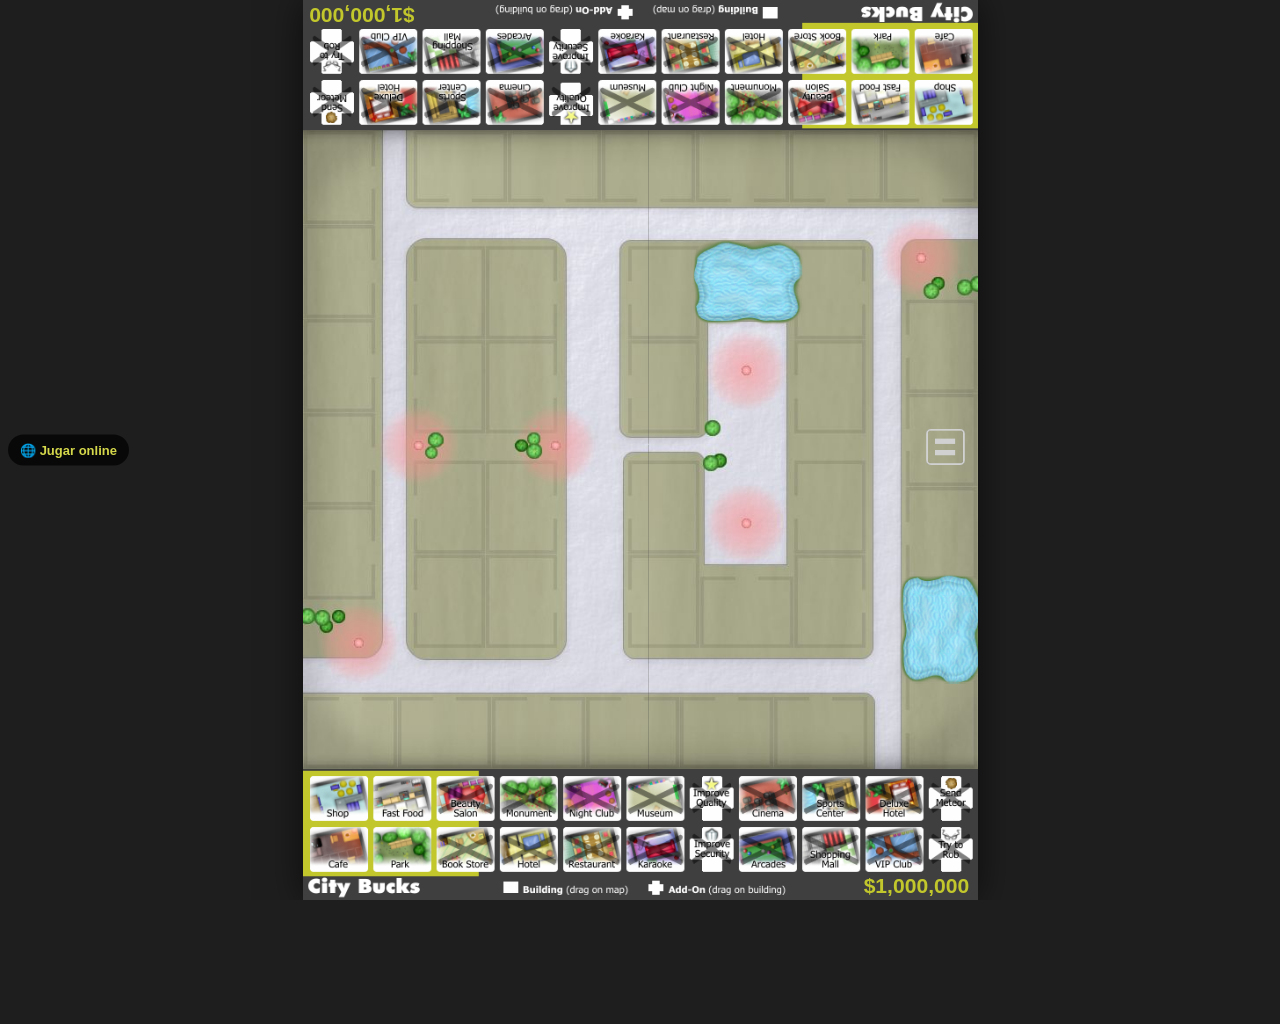
==== commit 4d314e4a: "online: chunk big messages, heartbeat disconnects, keep game on reconnect - Split messages over 12 K" ====
--- a/index.html
+++ b/index.html
@@ -5,6 +5,7 @@
     <title>City Bucks</title>
     <link rel="stylesheet" href="default.css" type="text/css" media="screen,projection,print" />
     <link rel="stylesheet" href="compat.css" type="text/css" />
+    <link rel="stylesheet" href="online.css" type="text/css" />
     <link rel="icon" href="icon.png" />
     <link rel="apple-touch-icon" href="icon.png" />
     <link rel="manifest" href="manifest.webmanifest" />
@@ -12,6 +13,18 @@
     <!-- compat.js replaces PhoneGap (phonegap-compressed.js is no longer loaded) -->
     <script type="text/javascript" charset="utf-8" src="compat.js"></script>
     <script type="text/javascript" charset="utf-8" src="all-compressed.js"></script>
+    <script type="text/javascript">
+        // "Online" shortcut, only when served over http(s) (online play needs a real URL).
+        document.addEventListener('DOMContentLoaded', function () {
+            if (!/^https?:$/.test(location.protocol)) { return; }
+            var a = document.createElement('a');
+            a.href = 'online.html';
+            a.className = 'cb-online-link';
+            a.setAttribute('data-cb-ui', '');
+            a.textContent = 'Jugar online';
+            document.documentElement.appendChild(a);
+        });
+    </script>
 
     <meta name="viewport" content="width=device-width,initial-scale=1,maximum-scale=1,user-scalable=no,viewport-fit=cover" />
     <meta name="apple-mobile-web-app-capable" content="yes" />
--- a/compat.css
+++ b/compat.css
@@ -23,3 +23,9 @@
 div {
     user-select: none;
 }
+
+/* Moving sprites (class "<name>_x<dx>_y<dy>...") glide between logic ticks.
+   Duration = the game's logic interval (C.Lc = 210 ms). See compat.js §6. */
+body > div[class*="_x"][class*="_y"] {
+    transition: left .21s linear, top .21s linear;
+}
--- a/online.css
+++ b/online.css
@@ -0,0 +1,152 @@
+/* online.css — lobby and status UI for online.js (lives outside <body>, unscaled). */
+
+.cb-ui {
+    position: fixed;
+    inset: 0;
+    z-index: 100000;
+    display: flex;
+    align-items: center;
+    justify-content: center;
+    background: rgba(0, 0, 0, .55);
+    font-family: -apple-system, BlinkMacSystemFont, "Segoe UI", tahoma, sans-serif;
+}
+
+/* Invite card while the host waits: centered over the map, never over the bars. */
+.cb-ui.cb-compact {
+    background: none;
+    pointer-events: none;
+}
+.cb-compact .cb-card {
+    width: min(300px, calc(100vw - 32px));
+    padding: 14px;
+    background: rgba(43, 43, 43, .95);
+}
+.cb-compact .cb-code { font-size: 30px; margin: 0 0 6px; }
+.cb-compact p { margin: 6px 0; }
+
+.cb-card {
+    pointer-events: auto;
+    width: min(360px, calc(100vw - 32px));
+    box-sizing: border-box;
+    padding: 20px;
+    border-radius: 14px;
+    background: #2b2b2b;
+    color: #f2f2f2;
+    box-shadow: 0 10px 40px rgba(0, 0, 0, .5);
+    text-align: center;
+}
+
+.cb-title {
+    font-size: 22px;
+    font-weight: 800;
+    color: #d5d84a;
+    margin-bottom: 6px;
+}
+
+.cb-card p { margin: 10px 0; line-height: 1.4; }
+.cb-small { font-size: 12px; color: #bbb; }
+
+.cb-btn {
+    display: block;
+    width: 100%;
+    margin: 10px 0 0;
+    padding: 12px;
+    border: 0;
+    border-radius: 10px;
+    font-size: 16px;
+    font-weight: 700;
+    background: #4a4a4a;
+    color: #fff;
+    cursor: pointer;
+}
+.cb-btn.cb-primary { background: #c8cc3c; color: #1e1e1e; }
+.cb-btn:active { transform: scale(.98); }
+
+.cb-row { display: flex; gap: 8px; align-items: stretch; }
+.cb-row .cb-btn { width: auto; margin: 0; padding: 12px 16px; }
+
+.cb-input {
+    flex: 1;
+    min-width: 0;
+    padding: 12px;
+    border: 2px solid #555;
+    border-radius: 10px;
+    background: #1e1e1e;
+    color: #fff;
+    font-size: 18px;
+    font-weight: 700;
+    letter-spacing: 4px;
+    text-align: center;
+    text-transform: uppercase;
+}
+.cb-linkbox {
+    width: 100%;
+    box-sizing: border-box;
+    font-size: 12px;
+    letter-spacing: 0;
+    text-transform: none;
+    font-weight: 400;
+}
+
+.cb-code {
+    font-size: 40px;
+    font-weight: 800;
+    letter-spacing: 8px;
+    color: #d5d84a;
+    margin: 4px 0 10px;
+}
+
+.cb-or { margin: 16px 0 8px; font-size: 13px; color: #aaa; }
+.cb-link { display: block; margin-top: 16px; color: #aaa; font-size: 13px; }
+
+.cb-status {
+    position: fixed;
+    left: 8px;
+    top: 50%;
+    transform: translateY(-50%);
+    z-index: 99999;
+    max-width: 30vw;
+    padding: 6px 10px;
+    border-radius: 999px;
+    font: 600 12px -apple-system, BlinkMacSystemFont, "Segoe UI", sans-serif;
+    color: #fff;
+    background: rgba(0, 0, 0, .7);
+    pointer-events: none;
+}
+/* Shortcut from index.html (left edge, the bottom player's pause is on the right). */
+.cb-online-link {
+    position: fixed;
+    left: 8px;
+    top: 50%;
+    transform: translateY(-50%);
+    z-index: 99999;
+    padding: 8px 12px;
+    border-radius: 999px;
+    background: rgba(0, 0, 0, .72);
+    color: #d5d84a;
+    font: 700 13px -apple-system, BlinkMacSystemFont, "Segoe UI", sans-serif;
+    text-decoration: none;
+}
+.cb-online-link::before { content: "🌐 "; }
+
+/* The guest's view is rotated, so its pause button sits on the left edge. */
+.cb-status.cb-right { left: auto; right: 8px; }
+.cb-status::before { content: "● "; }
+.cb-status.cb-ok::before { color: #5fd35f; }
+.cb-status.cb-bad::before { color: #e5a03a; }
+
+.cb-toast {
+    position: fixed;
+    left: 50%;
+    top: 16px;
+    transform: translateX(-50%);
+    z-index: 100001;
+    max-width: calc(100vw - 32px);
+    padding: 10px 16px;
+    border-radius: 10px;
+    background: rgba(20, 20, 20, .92);
+    color: #fff;
+    font: 600 14px -apple-system, BlinkMacSystemFont, "Segoe UI", sans-serif;
+    text-align: center;
+    pointer-events: none;
+}
